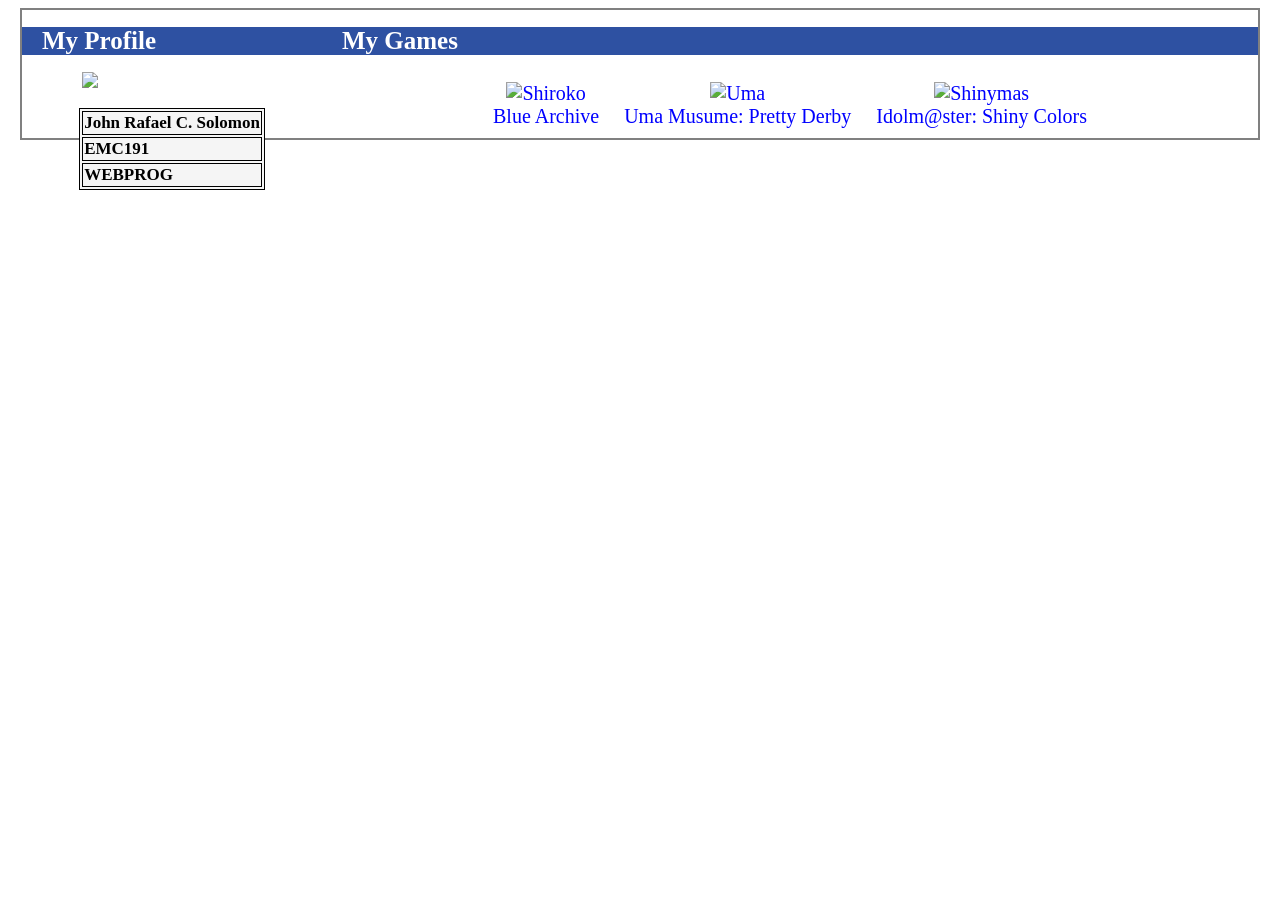
==== week5/index.html @ 24f10ea2 "week5" ====
<!DOCTYPE html>
<html>

<head>
<title>My Profile</title>
<link rel="icon" type="image/x-icon" href="https://kanji.jitenon.jp/shotai3/019.gif">
<!-- CSS CONTAINER -->
<style>
body{
margin-left: 20px;
margin-right: 20px;
font-family: Calibri, Verdana;
border: 2px solid gray;

}

.profile{
text-align:left;
vertical-align: top;
font-size: 17px; 
display:inline-block;
width:300px;
float:left;
text-indent:20px;
}

table, th{
  border: 1px solid;
}
	
#maincontent{
text-align:center;
background-color: #fff;;

}

.content{	
vertical-align: middle;
display:block;
float:inherit;
}

.contentinfo {
display: inline-block;
margin: 10px;
}

a{
text-decoration: none;
font-size: 20px;
}

a:link{
color: blue;
}
a:hover{
color: green;
}
a:active{
color: darkblue;
}

h2 {
text-indent: 30px;
}


</style>
</head>
<!-- MAIN BODY -->
<body>


<div class="profile">
<h1 style="background-color: #2e51a2; color: white; font-family:Verdana; font-size: 25px">My Profile</h1>
<img src="https://user-content.flat-cdn.com/6207e2f033f823001243e379/9a25cb3d-322c-4fda-ab93-d66317496289.jpeg" width="150px" style=" display: block;
  margin-left: auto;
  margin-right: auto;
  width: 60%">
  <br>
<table style="background-color: rgb(245,245,245);margin:auto; ">
<tr> <th>John Rafael C. Solomon</th></tr>
<tr><th>EMC191</th></tr>
<tr><th>WEBPROG</th></tr>
</table>
</div>
<div class="content">
<h1 style="background-color:#2e51a2;font-family:Verdana; color: white;font-size: 25px;text-indent:20px;">My Games</h1>
<div id="maincontent">



<a href="https://bluearchive.nexon.com/home">
<div class="contentinfo">
<img src="https://i.imgur.com/5Ov7trk.jpeg" alt="Shiroko" width="300"><br>
Blue Archive
</div>
</a>

<a href="https://umamusume.jp/">
<div class="contentinfo">
<img src="https://cdn.animenewsnetwork.com/thumbnails/max500x600/encyc/A20598-2494179646.1520139828.jpg" alt="Uma" width="300">
<br>Uma Musume: Pretty Derby
</div>
</a>

<a href="https://shinycolors.enza.fun/">
<div class="contentinfo">
<img src="https://news-pctr.c.yimg.jp/[base64]" alt="Shinymas" width="500">
<br>Idolm@ster: Shiny Colors
</div>
</a>
<br>
</div>
</div>

</body>

<!-- git update command cycle:
git status
git add *
git commit -m "x"
git push 

then git pull on server bash on public_html\lab2\week3
-->


</html>
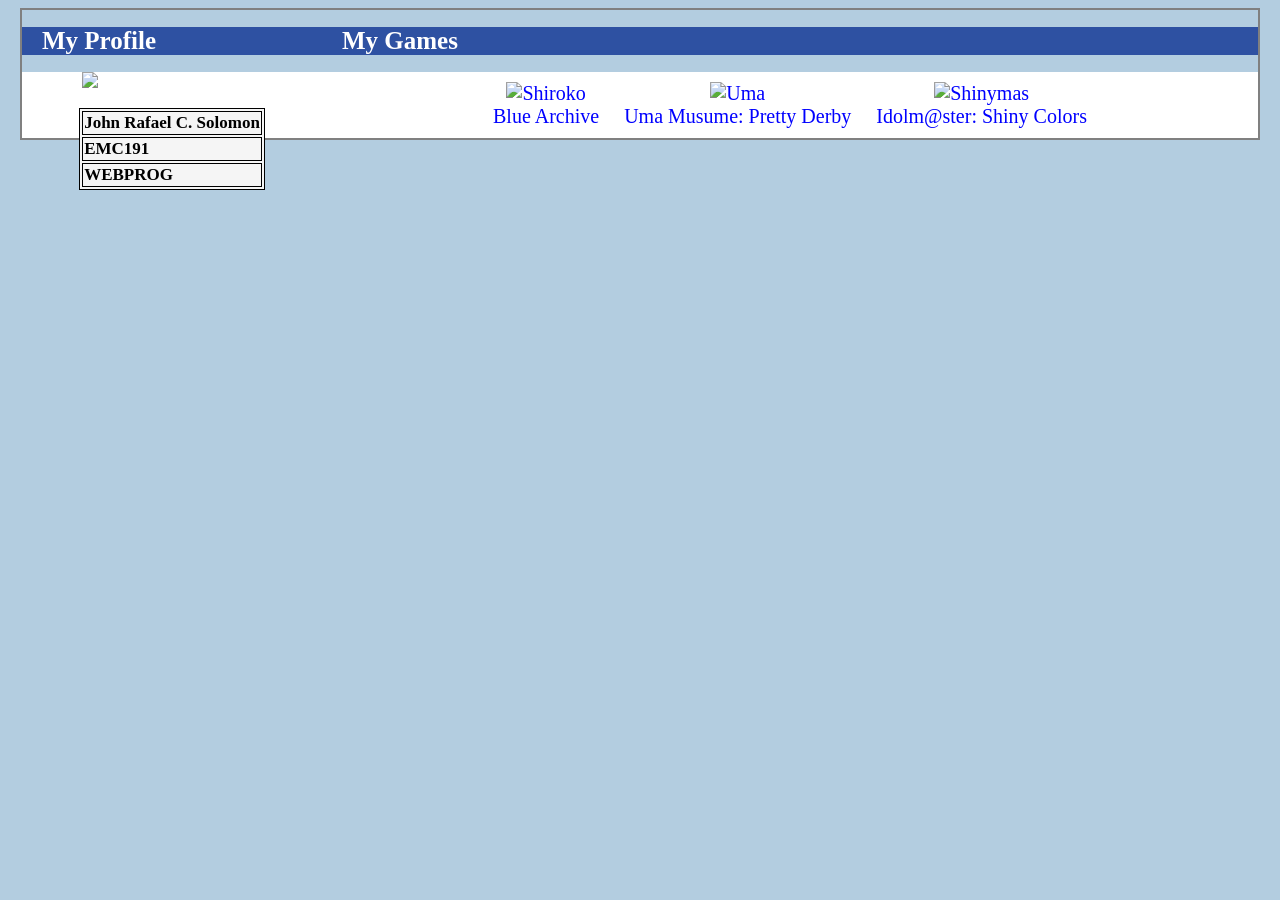
==== commit a95c7020: "update 1" ====
--- a/week5/index.html
+++ b/week5/index.html
@@ -11,7 +11,7 @@
 margin-right: 20px;
 font-family: Calibri, Verdana;
 border: 2px solid gray;
-
+background-color: 	#b3cde0;
 }
 
 .profile{
